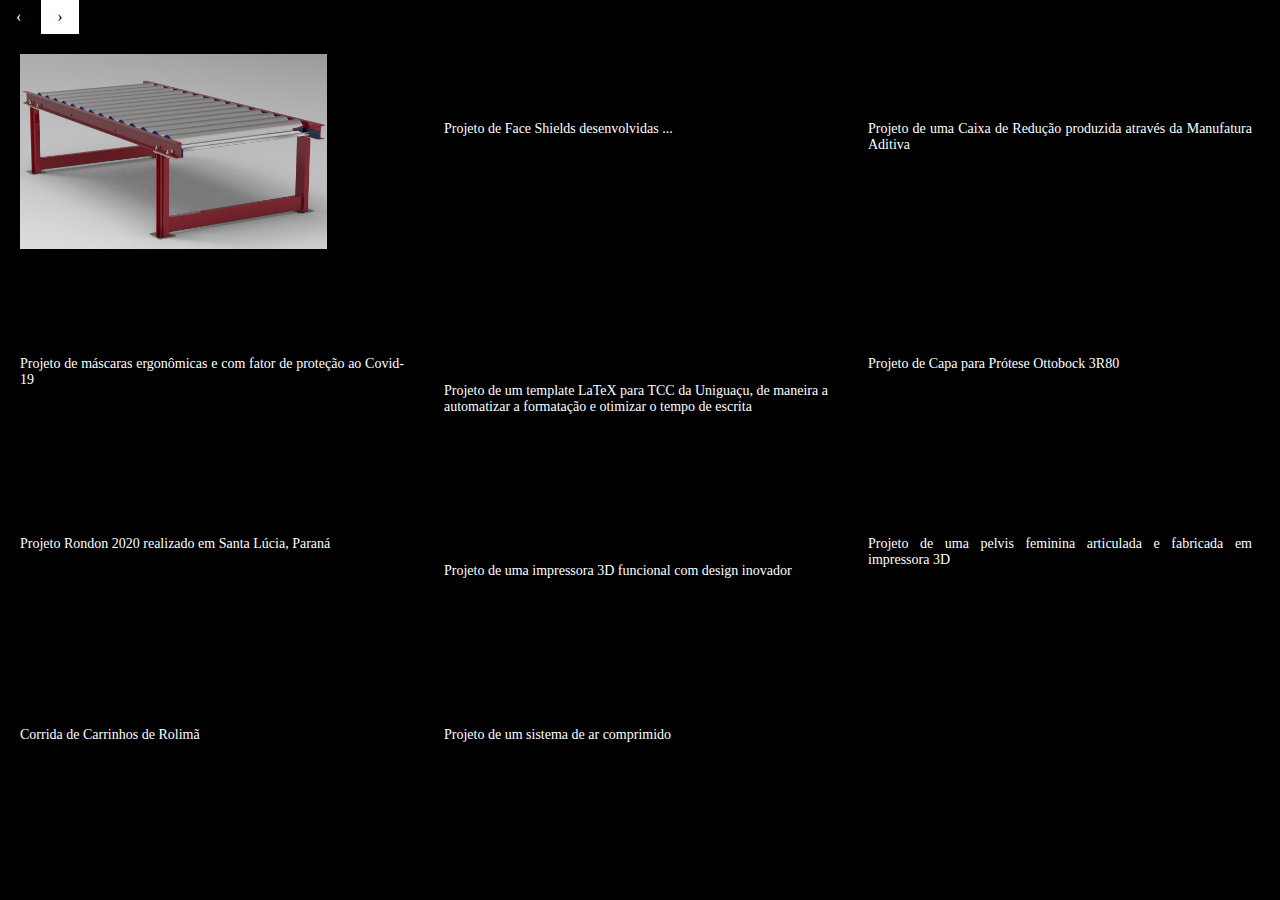
==== page2.html @ 52ebd150 "mkompt" ====
<html>
<head>
<meta charset="utf-8">
<meta name="viewport" content="width=device-width, initial-scale=1">
<link rel="stylesheet" type="text/css" href="style.css"/>

</head>

<body>
	<main>
		<section id="page2" class="page">
		<div class="container">
		<a href="index.html" class="previous round">&#8249;</a>
		<a href="page3.hmtl" class="next round">&#8250;</a>
		</div>
			<div class="row">
				<div class="column">
					<div class="container">
						<img src="transrol.png" alt="MesaRoletes" class="image">
						<div class="overlay">
							<div class="text"> 
							<h1>Mesa Transportadora de Roletes</h1>
							<p>Projeto de um Mesa Esteira Transportadora de Roletes</p>
							<p>Projeto de uma Mesa Transportadora de Roletes
			desenvolvida com o intuito de aplicar os conhecimentos de maneira prática através
			do desenvolvimento de um produto único e pronto para fabricação, que atende às normas
			e às especificações do cliente.<p><a href="https://drive.google.com/file/d/1q7xAZ3ECaqDLictj4B3iKxCFMfDsgX6x/view?usp=sharing">
			<img src="pdf.png";></a><a href="https://drive.google.com/file/d/1RqocccgNj1bJZPnss1aojaMsYUqzFtdC/view?usp=sharing">
			<img src="pdf.png";></a></p>
							</div>
						</div>
					</div>
				</div>
				
				<div class="column">
				<h2>Face Shields</h2>
				<p>Projeto de Face Shields desenvolvidas ...</p>
				</div>
				
				<div class="column">
				<h2>Projeto Caixa de Redução</h2>
				<p>Projeto de uma Caixa de Redução produzida através da Manufatura Aditiva</p>
				</div>
			</div>

			<div class="row">
				<div class="column">
				<h2>Máscaras em Filamento Flexível</h2>
				<p>Projeto de máscaras ergonômicas e com fator de proteção ao Covid-19</p>
				</div>
				
				<div class="column">
				<h2>Template LaTeX para Trabalhos Acadêmicos da Uniguaçu</h2>
				<p>Projeto de um template LaTeX para TCC da Uniguaçu, de maneira a automatizar 
				a formatação e otimizar o tempo de escrita</p>
				</div>
				
				<div class="column">
				<h2>Projeto da Capa de Prótese</h2>
				<p>Projeto de Capa para Prótese Ottobock 3R80</p>
				</div>
			</div>

			<div class="row">
				<div class="column">
				<h2>Projeto Rondon 2020</h2>
				<p>Projeto Rondon 2020 realizado em Santa Lúcia, Paraná</p>
				</div>
				
				<div class="column">
				<h2>Design Inovador de uma Impressora 3D</h2>
				<p>Projeto de uma impressora 3D funcional com design inovador</p>
				</div>
				
				<div class="column">
				<h2>Projeto de Pelvis Artirculada</h2>
				<p>Projeto de uma pelvis feminina articulada e fabricada em impressora 3D</p>
				</div>
				
			</div>

			<div class="row">
				<div class="column">
				<h2>V Corrida de Carrinhos de Rolimã da Uniguaçu</h2>
				<p>Corrida de Carrinhos de Rolimã</p>
				</div>
				
				<div class="column">
				<h2>Projeto de um Sistema de Ar Comprimido</h2>
				<p>Projeto de um sistema de ar comprimido</p>
				</div>
				
				<div class="column">
				<h2>Projeto de Estruturas Metálicas</h2>
				<p></p>
				</div>
				
			</div>

			<div class="row">
				<div class="column">
				<h2>Plano de Manutenção Preditiva e Preventiva no Departamento de T.I.</h2>
				<p></p>
				</div>
				
				<div class="column">
				<h2>Substituição de ...</h2>
				<p></p>
				</div>
				
				<div class="column">
				<h2></h2>
				<p></p>
				</div>
			</div>
		</section>
	</main>
</body>
---- style.css ----
body {
	max-width:100%;
	min-width:980px;
	margin:0px auto;
}
body, main, div {
	cursor:auto;
}
html, body, main {
	height:100%;
	width:100%;
	overflow:hidden;
}
html, body, main, div, section, img, h1, iframe, hr {
	margin:0;
	padding:0;
}
section {
	width:100%;
}

h1{
	font-size: 14px;
	text-align: center;
	color: white;
}
p{
	font-size: 14px;
	text-align: justify;
	color: white;
}

.column {
  float: left;
  width: 30%;
  margin: 20px;
}

.row:after {
  content: "";
  display: table;
  clear: both;
}

.container {
  position: relative;
  width: 80%;
  align-items:center;
  justify-content: center;
}

.image {
  display: block;
  width: 100%;
  height: auto;
}

#page1 {
	background:#000000;
}
#page2 {
	background:#000000;
}
#page3 {
	background:#000000;
}
#page4 {
	background:#000000;
}
#page1, #page2, #page3, #page4 {
	height:100%;
	background-size:cover;
}

.overlay {
  position: absolute;
  top: 0;
  bottom: 0;
  left: 0;
  right: 0;
  height: 100%;
  width: 100%;
  opacity: 0;
  transition: .8s ease;
  background-color: #000000;
}

.container:hover .overlay {
  opacity: 1;
}

.text {
  color: white;
  position: absolute;
  top: 20%;
  left: 20%;
  -webkit-transform: translate(-20%, -20%);
  -ms-transform: translate(-20%, -20%);
  transform: translate(-20%, -20%);
}

a {
  text-decoration: none;
  display: inline-block;
  padding: 8px 16px;
}

.previous {
  background-color: #000000;
  color: white;
}

.next {
  background-color: #FFFFFF;
  color: black;
}
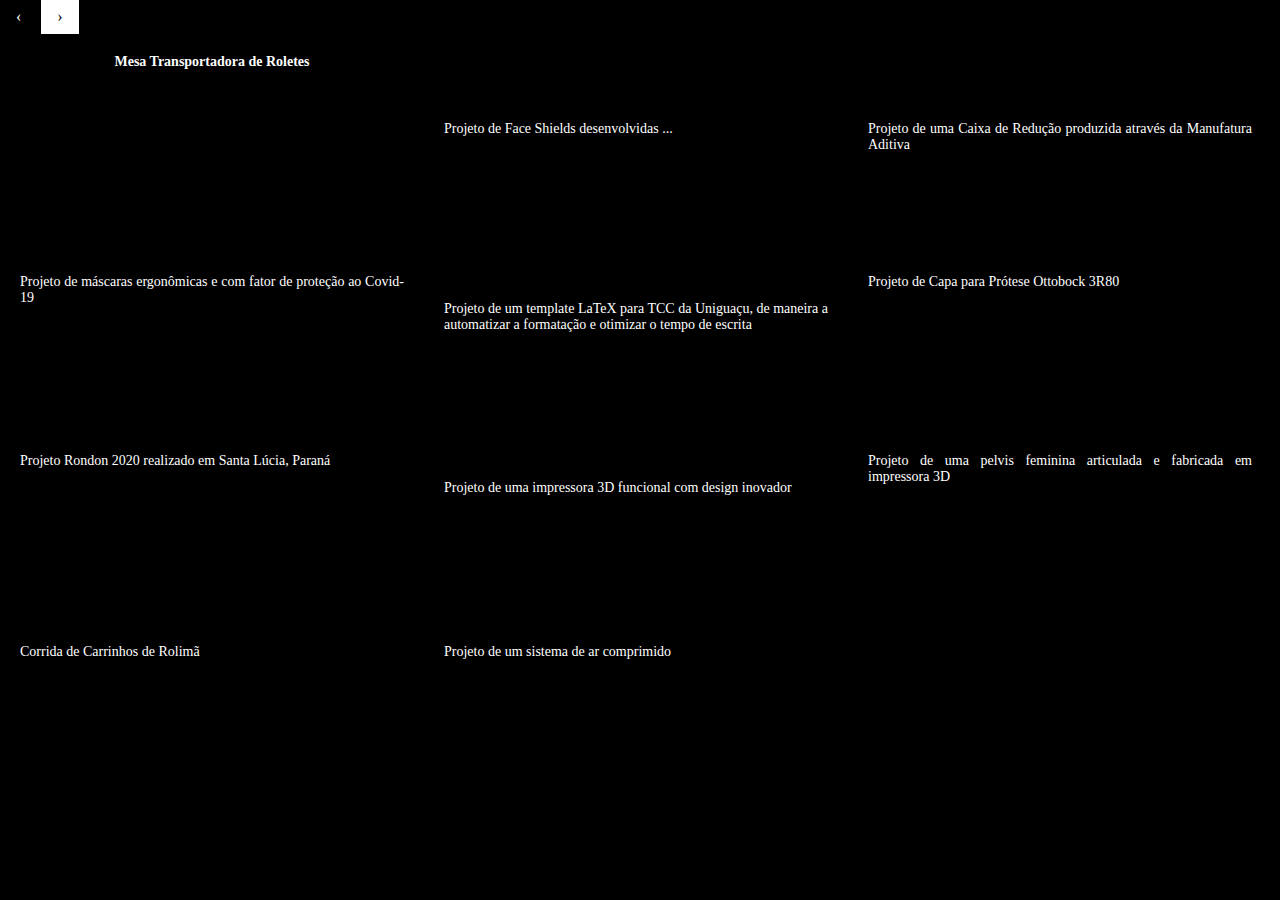
==== commit c26a5914: "Update page2.html" ====
--- a/page2.html
+++ b/page2.html
@@ -15,23 +15,9 @@
 		</div>
 			<div class="row">
 				<div class="column">
-					<div class="container">
-						<img src="transrol.png" alt="MesaRoletes" class="image">
-						<div class="overlay">
-							<div class="text"> 
-							<h1>Mesa Transportadora de Roletes</h1>
-							<p>Projeto de um Mesa Esteira Transportadora de Roletes</p>
-							<p>Projeto de uma Mesa Transportadora de Roletes
-			desenvolvida com o intuito de aplicar os conhecimentos de maneira prática através
-			do desenvolvimento de um produto único e pronto para fabricação, que atende às normas
-			e às especificações do cliente.<p><a href="https://drive.google.com/file/d/1q7xAZ3ECaqDLictj4B3iKxCFMfDsgX6x/view?usp=sharing">
-			<img src="pdf.png";></a><a href="https://drive.google.com/file/d/1RqocccgNj1bJZPnss1aojaMsYUqzFtdC/view?usp=sharing">
-			<img src="pdf.png";></a></p>
-							</div>
-						</div>
-					</div>
+					<h1>Mesa Transportadora de Roletes</h1>
 				</div>
-				
+							
 				<div class="column">
 				<h2>Face Shields</h2>
 				<p>Projeto de Face Shields desenvolvidas ...</p>
